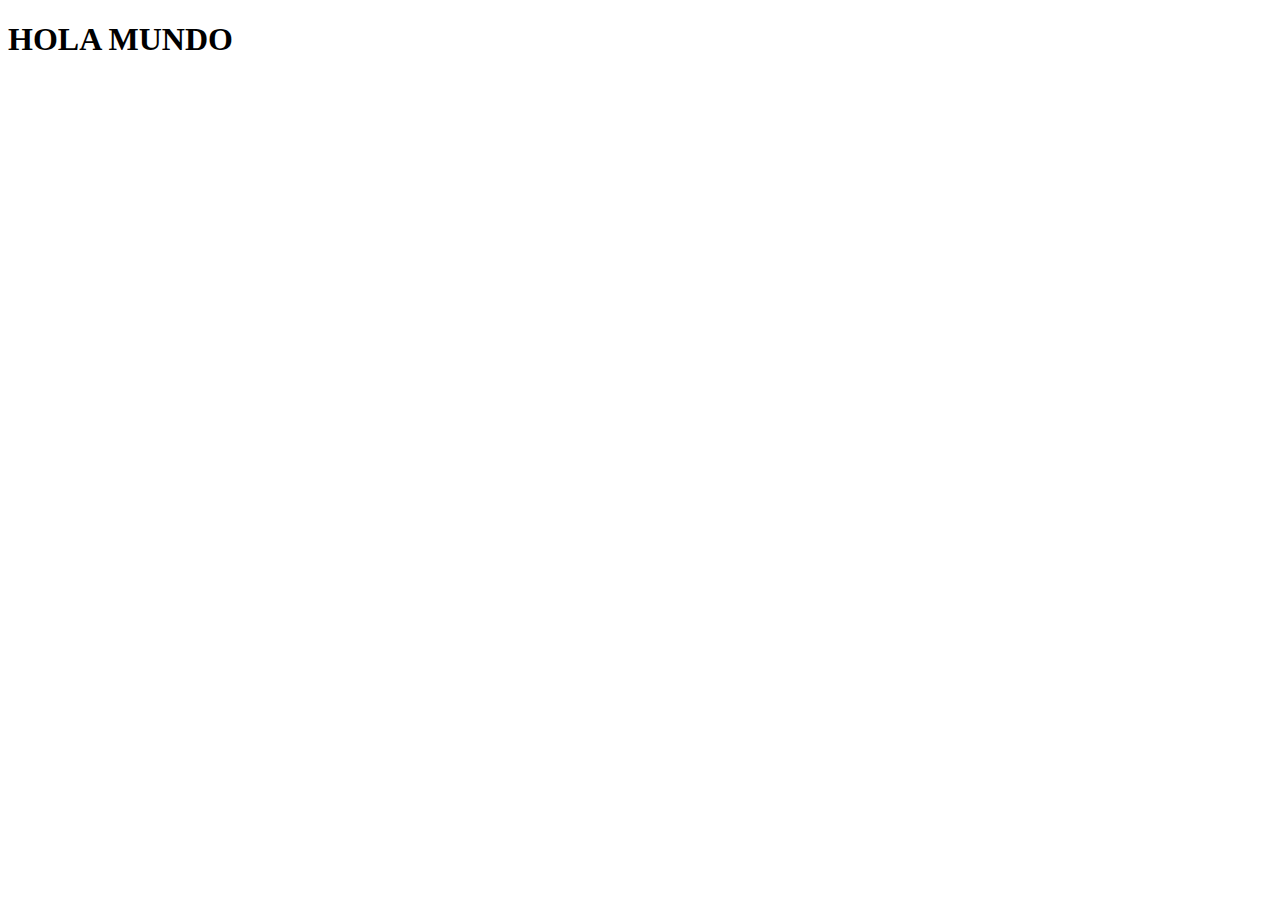
==== clase3/index.html @ b5b69529 "2 practica" ====
<!DOCTYPE html>
<html lang="en">
<head>
    <meta charset="UTF-8">
    <meta http-equiv="X-UA-Compatible" content="IE=edge">
    <meta name="viewport" content="width=device-width, initial-scale=1.0">
    <title>Document</title>
</head>
<body>
    <h1>HOLA MUNDO</h1>
</body>
</html>
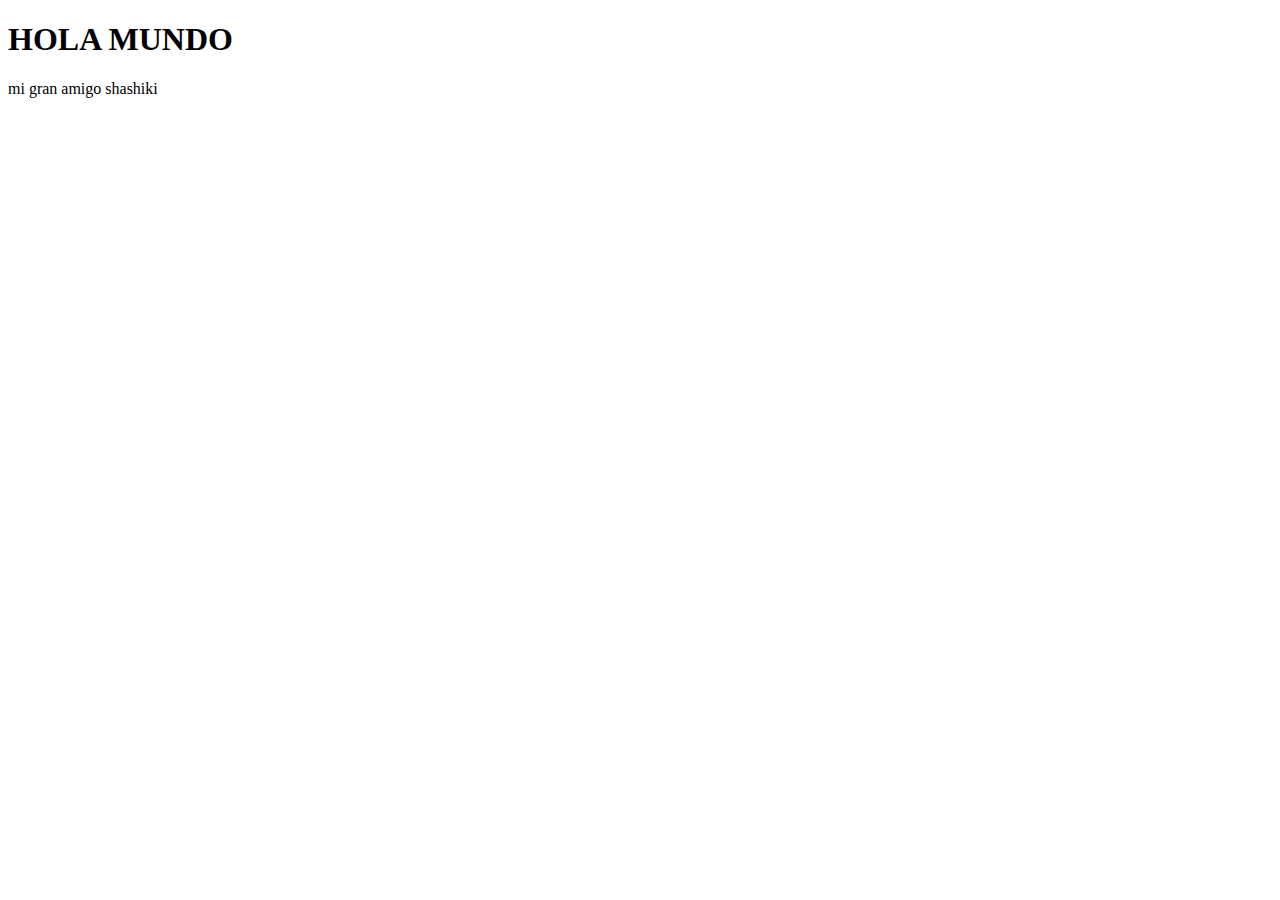
==== commit 992e0f44: "cambio en el main" ====
--- a/clase3/index.html
+++ b/clase3/index.html
@@ -8,5 +8,6 @@
 </head>
 <body>
     <h1>HOLA MUNDO</h1>
+    <p> mi gran amigo shashiki</p>
 </body>
 </html>